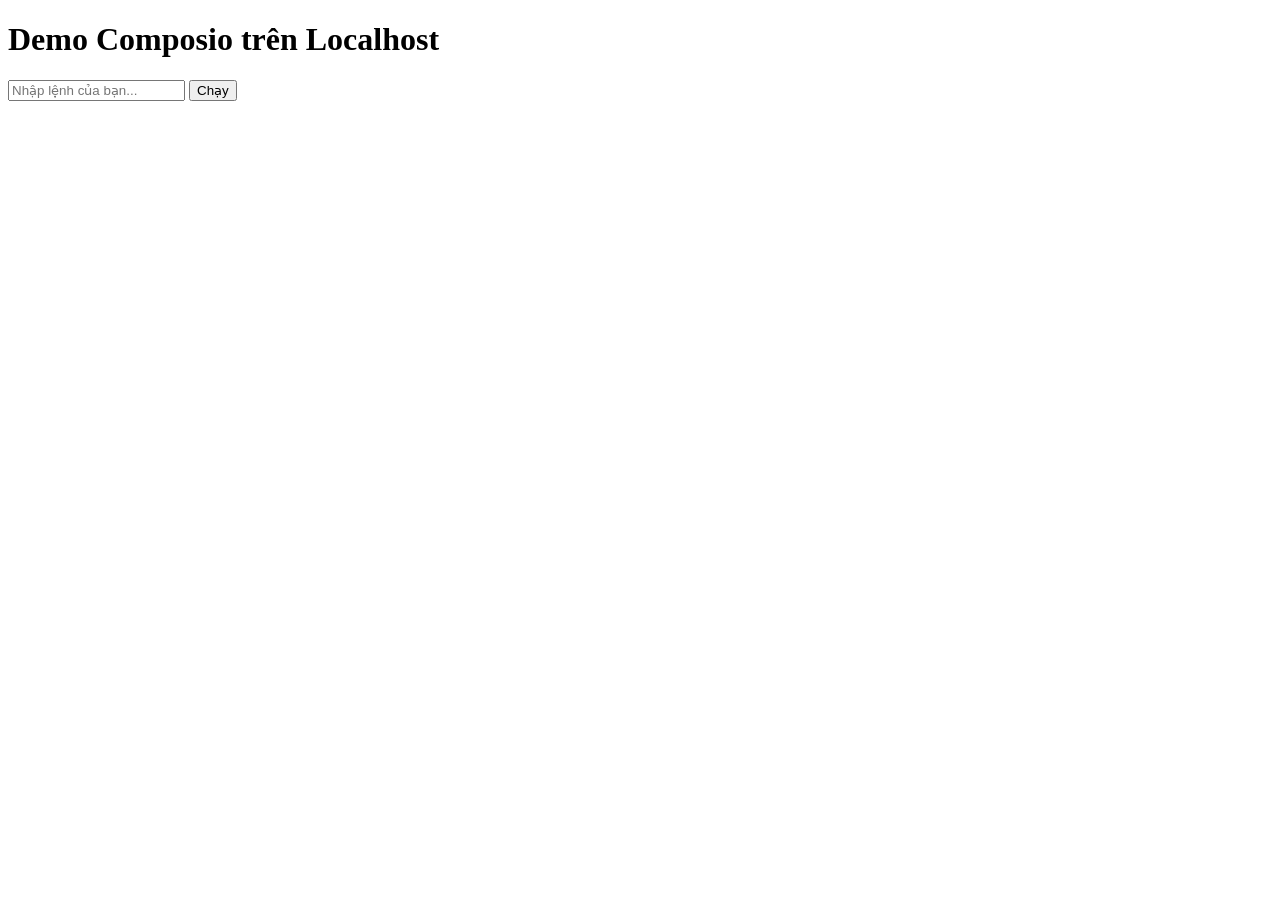
==== services/composio/Begin/templates/index.html @ 6ae6c9ae "Reorganize labs into services and add unified learning site" ====
<!DOCTYPE html>
<html lang="vi">
<head>
    <meta charset="UTF-8">
    <meta name="viewport" content="width=device-width, initial-scale=1.0">
    <title>Demo Composio</title>
    <script>
        async function runComposio() {
            const input = document.getElementById("userInput").value;
            const response = await fetch("/run", {
                method: "POST",
                headers: { "Content-Type": "application/json" },
                body: JSON.stringify({ input })
            });

            const result = await response.json();
            document.getElementById("output").innerText = JSON.stringify(result, null, 2);
        }
    </script>
</head>
<body>
    <h1>Demo Composio trên Localhost</h1>
    <input type="text" id="userInput" placeholder="Nhập lệnh của bạn...">
    <button onclick="runComposio()">Chạy</button>
    <pre id="output"></pre>
</body>
</html>
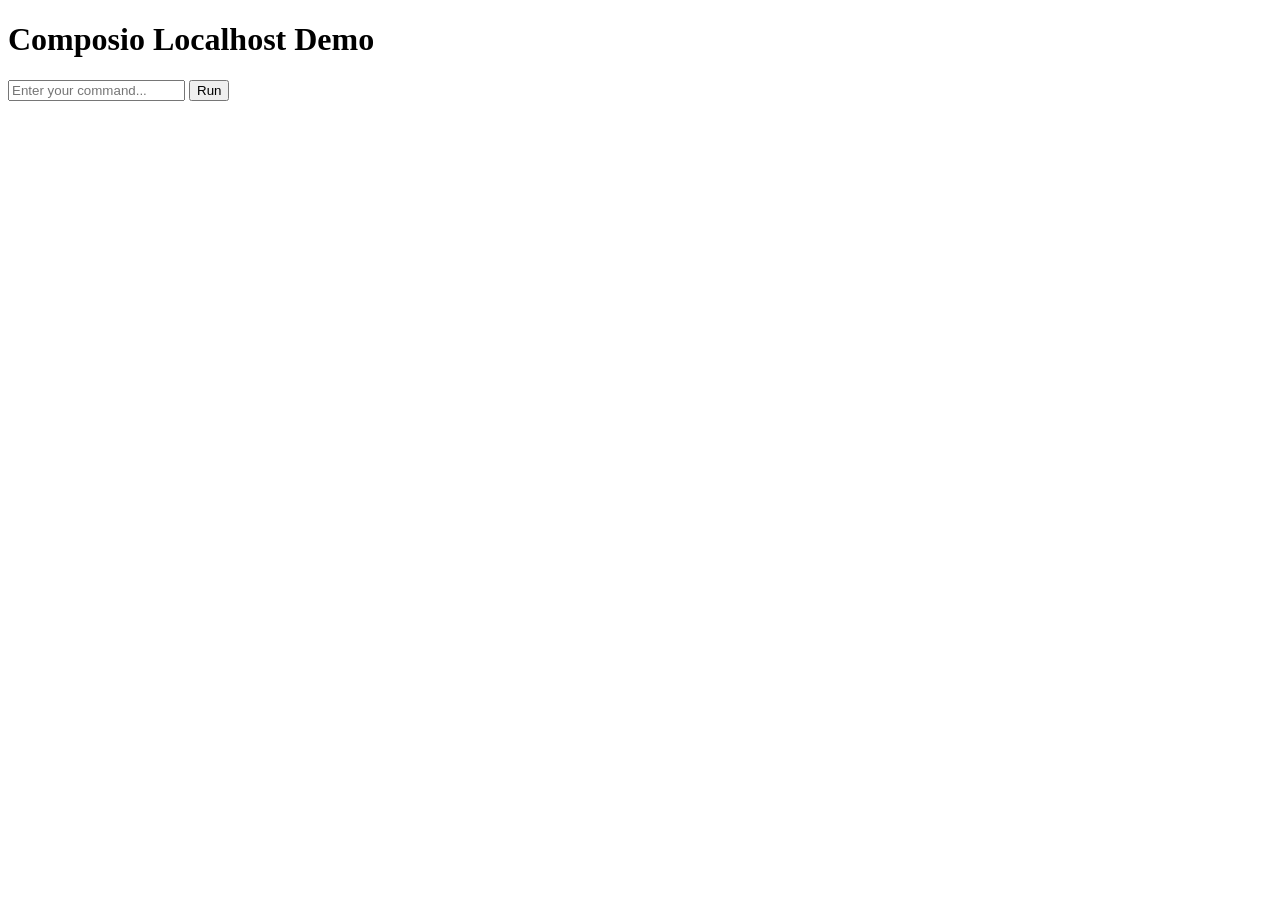
==== commit fc85ea90: "Standardize code language to English and expand learning stacks" ====
--- a/services/composio/Begin/templates/index.html
+++ b/services/composio/Begin/templates/index.html
@@ -1,5 +1,5 @@
 <!DOCTYPE html>
-<html lang="vi">
+<html lang="en">
 <head>
     <meta charset="UTF-8">
     <meta name="viewport" content="width=device-width, initial-scale=1.0">
@@ -19,9 +19,9 @@
     </script>
 </head>
 <body>
-    <h1>Demo Composio trên Localhost</h1>
-    <input type="text" id="userInput" placeholder="Nhập lệnh của bạn...">
-    <button onclick="runComposio()">Chạy</button>
+    <h1>Composio Localhost Demo</h1>
+    <input type="text" id="userInput" placeholder="Enter your command...">
+    <button onclick="runComposio()">Run</button>
     <pre id="output"></pre>
 </body>
 </html>
